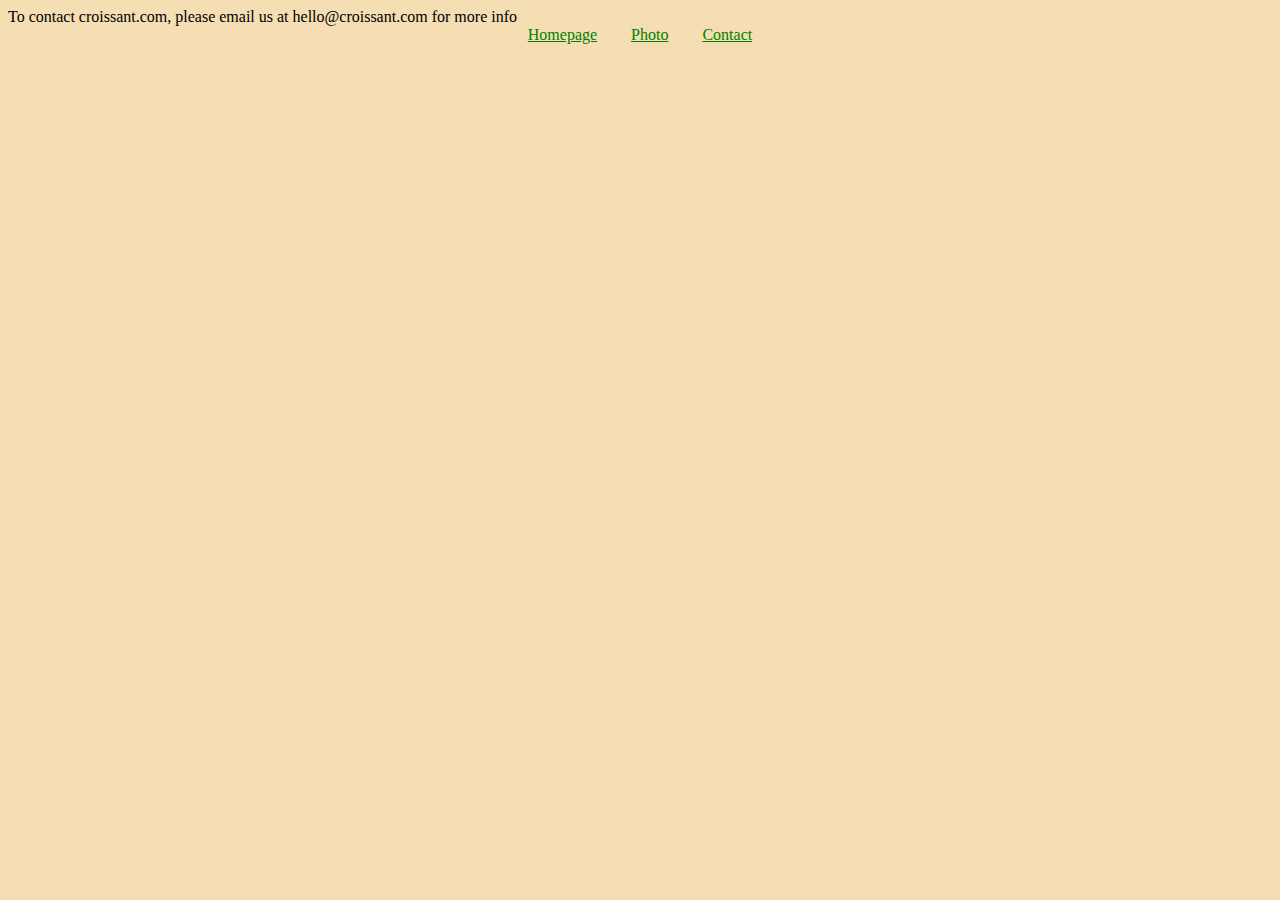
==== contact.html @ a8233796 "Added HTML, CSS page" ====
<!-- @format -->

<!DOCTYPE html>
<html lang="en">
  <head>
    <meta charset="UTF-8" />
    <meta http-equiv="X-UA-Compatible" content="IE=edge" />
    <meta name="viewport" content="width=device-width, initial-scale=1.0" />
    <link rel="stylesheet" href="/css/styles.css" />
    <title>contact</title>
  </head>
  <body>
    To contact croissant.com, please email us at
    <a href="mailto: hello@croissant.com" title="contact us by email"></a>
    hello@croissant.com for more info
    <br />
    <footer>
      <a href="/" title="Home">Homepage</a>
      <a href="/photo.html" title="Croissant photo"> Photo</a>
      <a href="/contact.html" title="Contact Contact.com">Contact</a>
    </footer>
  </body>
</html>
---- css/styles.css ----
/** @format */

body {
  background: wheat;
}

h1,
p,
footer {
  text-align: center;
}
footer {
  display: block;
}

footer a {
  margin: 0 15px;
  color: green;
}
.croissant-photo {
  max-width: 100%;
  border-radius: 5px;
  display: block;
  margin: 30px auto;
}
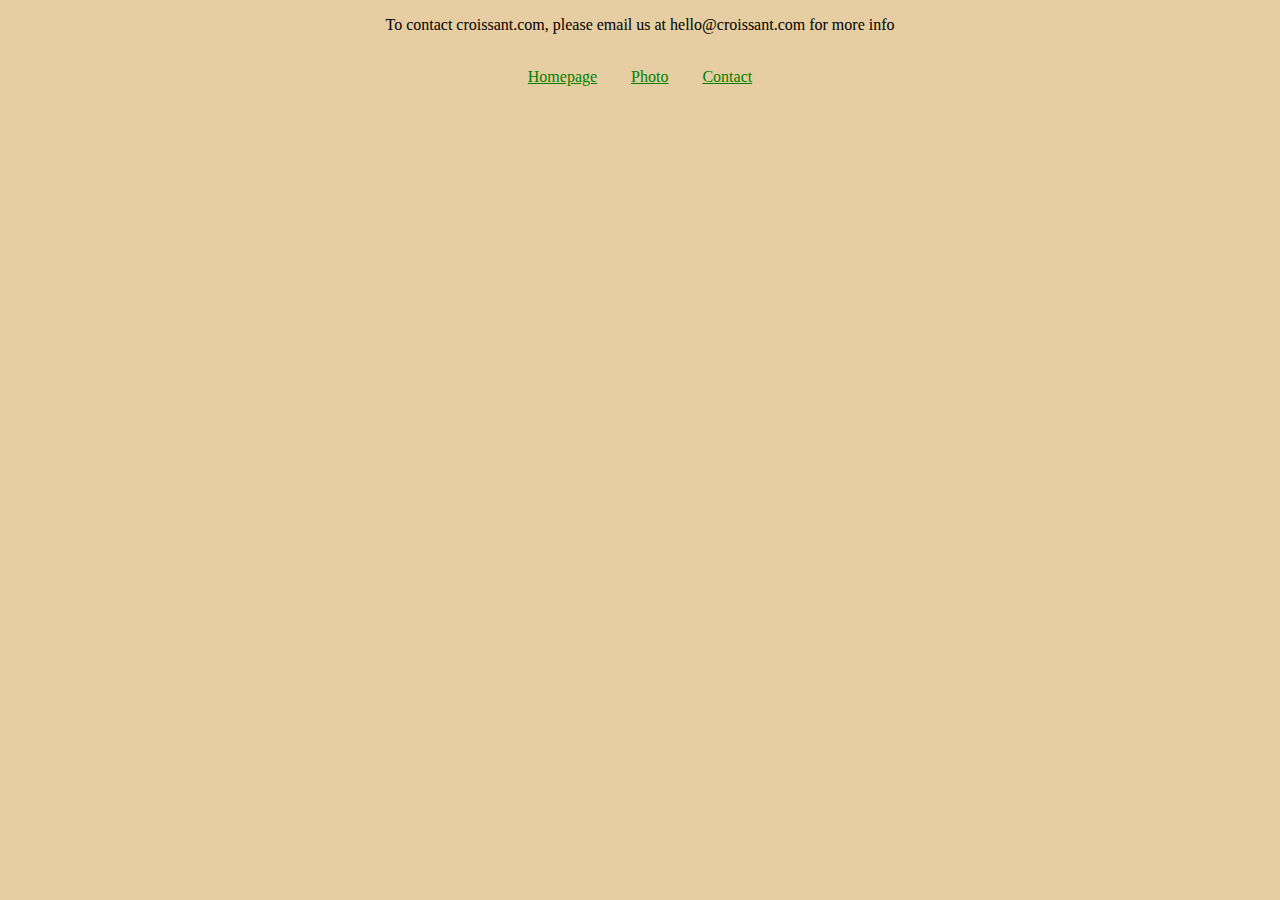
==== commit 4044155a: "Aligned <p>" ====
--- a/contact.html
+++ b/contact.html
@@ -10,9 +10,12 @@
     <title>contact</title>
   </head>
   <body>
-    To contact croissant.com, please email us at
-    <a href="mailto: hello@croissant.com" title="contact us by email"></a>
-    hello@croissant.com for more info
+    <p>
+      To contact croissant.com, please email us at
+      <a href="mailto: hello@croissant.com" title="contact us by email"></a>
+      hello@croissant.com for more info
+    </p>
+
     <br />
     <footer>
       <a href="/" title="Home">Homepage</a>
--- a/css/styles.css
+++ b/css/styles.css
@@ -1,7 +1,7 @@
 /** @format */
 
 body {
-  background: wheat;
+  background: rgb(230, 206, 162);
 }
 
 h1,
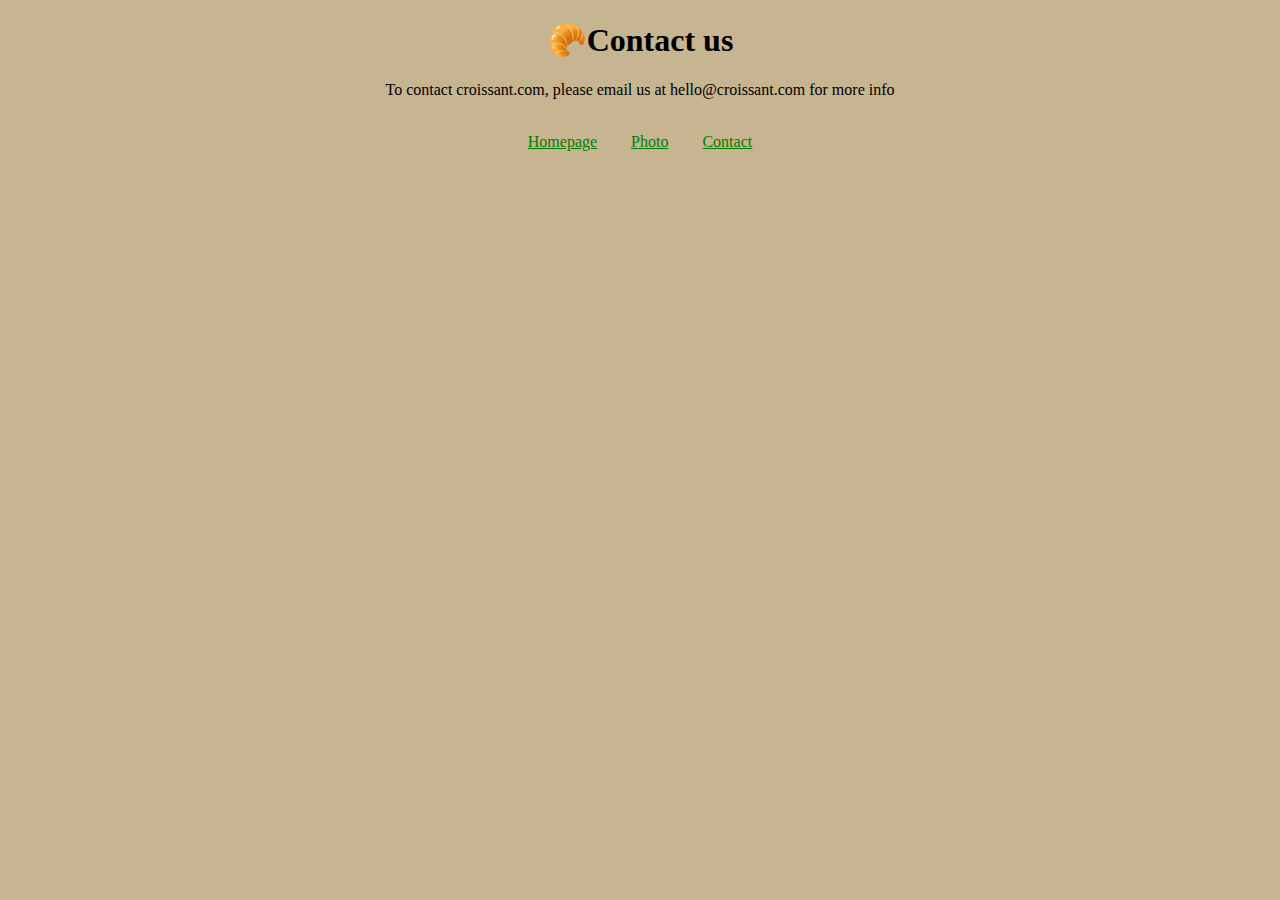
==== commit 6c0641f0: "add meta description & optimized links" ====
--- a/contact.html
+++ b/contact.html
@@ -6,10 +6,16 @@
     <meta charset="UTF-8" />
     <meta http-equiv="X-UA-Compatible" content="IE=edge" />
     <meta name="viewport" content="width=device-width, initial-scale=1.0" />
+    <meta
+      name="description"
+      content="Contact crossoint.com to learn more about our delicious Homemade croissant"
+    />
     <link rel="stylesheet" href="/css/styles.css" />
-    <title>contact</title>
+
+    <title>Contact us - Croissant.com</title>
   </head>
   <body>
+    <h1>🥐Contact us</h1>
     <p>
       To contact croissant.com, please email us at
       <a href="mailto: hello@croissant.com" title="contact us by email"></a>
--- a/css/styles.css
+++ b/css/styles.css
@@ -1,7 +1,7 @@
 /** @format */
 
 body {
-  background: rgb(230, 206, 162);
+  background: #c7b490;
 }
 
 h1,
